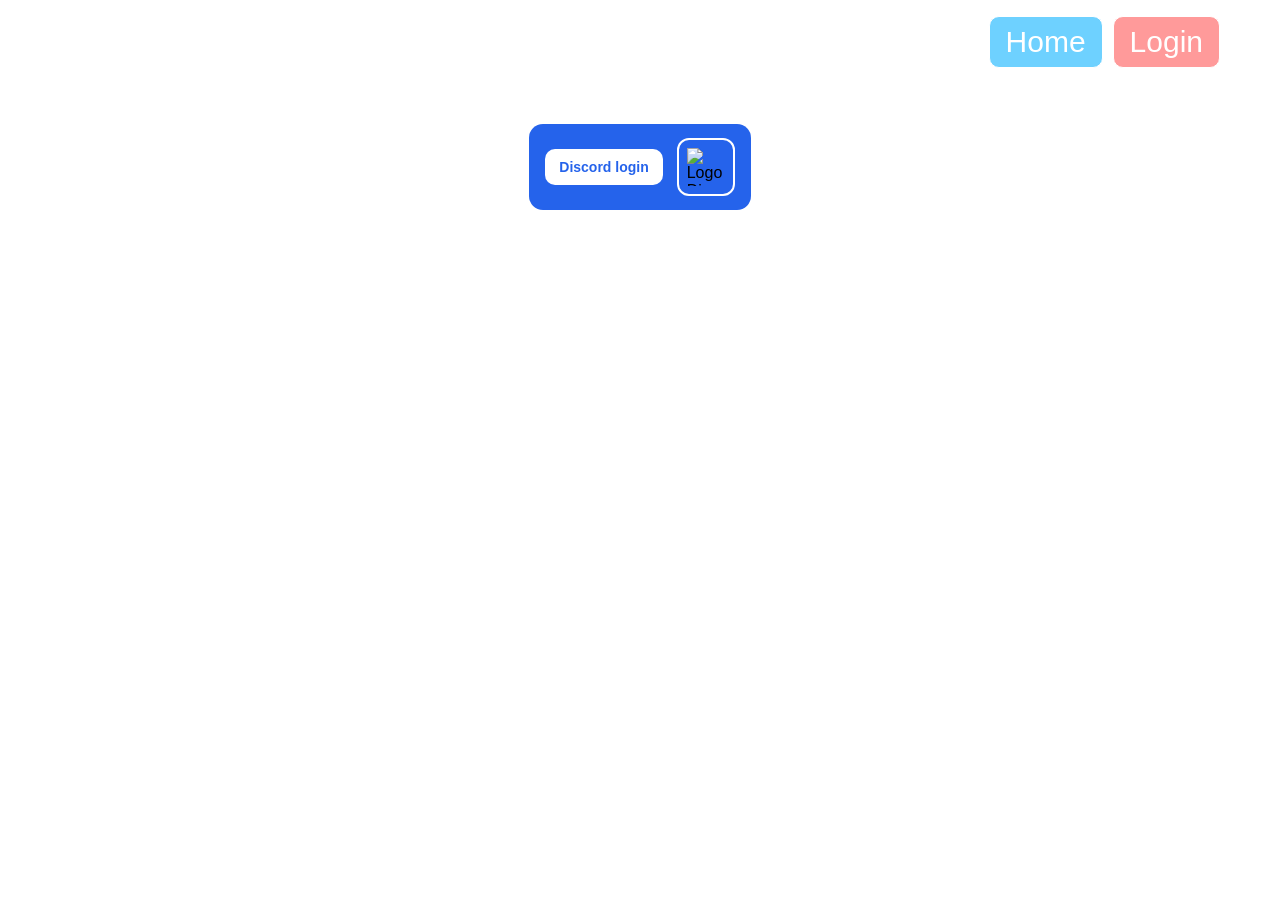
==== login/index.html @ 8d866c7a "Initial website import" ====
<!DOCTYPE html>
<html lang="fr">
<head>
  <meta charset="UTF-8" />
  <meta name="viewport" content="width=device-width, initial-scale=1.0" />
  <title>Login Discord</title>
  <link rel="stylesheet" href="../style.css" />
</head>
<body class="login-page">
  <div class="page-shell">
    <header class="site-header">
      <nav class="header-nav">
        <a class="nav-link" href="../">Home</a>
        <a class="nav-link nav-link-accent active" href="./">Login</a>
      </nav>
    </header>

    <main class="login-box-wrap">
      <section class="login-box">
        <div class="login-box-content">
          <a class="discord-auth-btn" href="https://discord.com/oauth2/authorize?client_id=YOUR_CLIENT_ID&response_type=code&redirect_uri=https%3A%2F%2Fexample.com%2Fcallback&scope=identify%20email" target="_blank" rel="noopener noreferrer">
            Discord login
          </a>
        </div>

        <div class="login-box-image">
          <img src="discord.png" alt="Logo Discord" />
        </div>
      </section>
    </main>
  </div>
</body>
</html>
---- style.css ----
* {
	box-sizing: border-box;
}

body {
	margin: 0;
	font-family: Arial, sans-serif;
	background: #ffffff;
}

.page-shell {
	width: min(100%, 1200px);
	margin: 0 auto;
}

.site-header {
	padding: 16px 20px;
}

.header-nav {
	display: flex;
	justify-content: flex-end;
	gap: 10px;
}

.nav-link {
	display: inline-block;
	padding: 8px 16px;
	border-radius: 10px;
	border: 1px solid #ffffff;
	background: #6ed1ff;
	color: #ffffff;
	text-decoration: none;
	font-size: 30px;
	font-weight: 00;
}

.nav-link:hover,
.nav-link.active,
.nav-link.nav-link-accent {
	background: #ff9a9a;
	color: #ffffff;
	border-color: #ffffff;
}

.login-box-wrap {
	display: flex;
	justify-content: center;
	padding: 40px 20px;
}

.login-box {
	display: flex;
	align-items: center;
	gap: 14px;
	padding: 14px 16px;
	border-radius: 14px;
	background: #2563eb;
}

.discord-auth-btn {
	display: inline-block;
	padding: 10px 14px;
	border-radius: 10px;
	background: #ffffff;
	color: #2563eb;
	text-decoration: none;
	font-size: 14px;
	font-weight: 700;
}

.login-box-image {
	display: flex;
	align-items: center;
	justify-content: center;
	width: 58px;
	height: 58px;
	padding: 8px;
	border: 2px solid #ffffff;
	border-radius: 12px;
	background: transparent;
	overflow: hidden;
}

.login-box-image img {
	width: 100%;
	height: 100%;
	object-fit: contain;
	display: block;
}
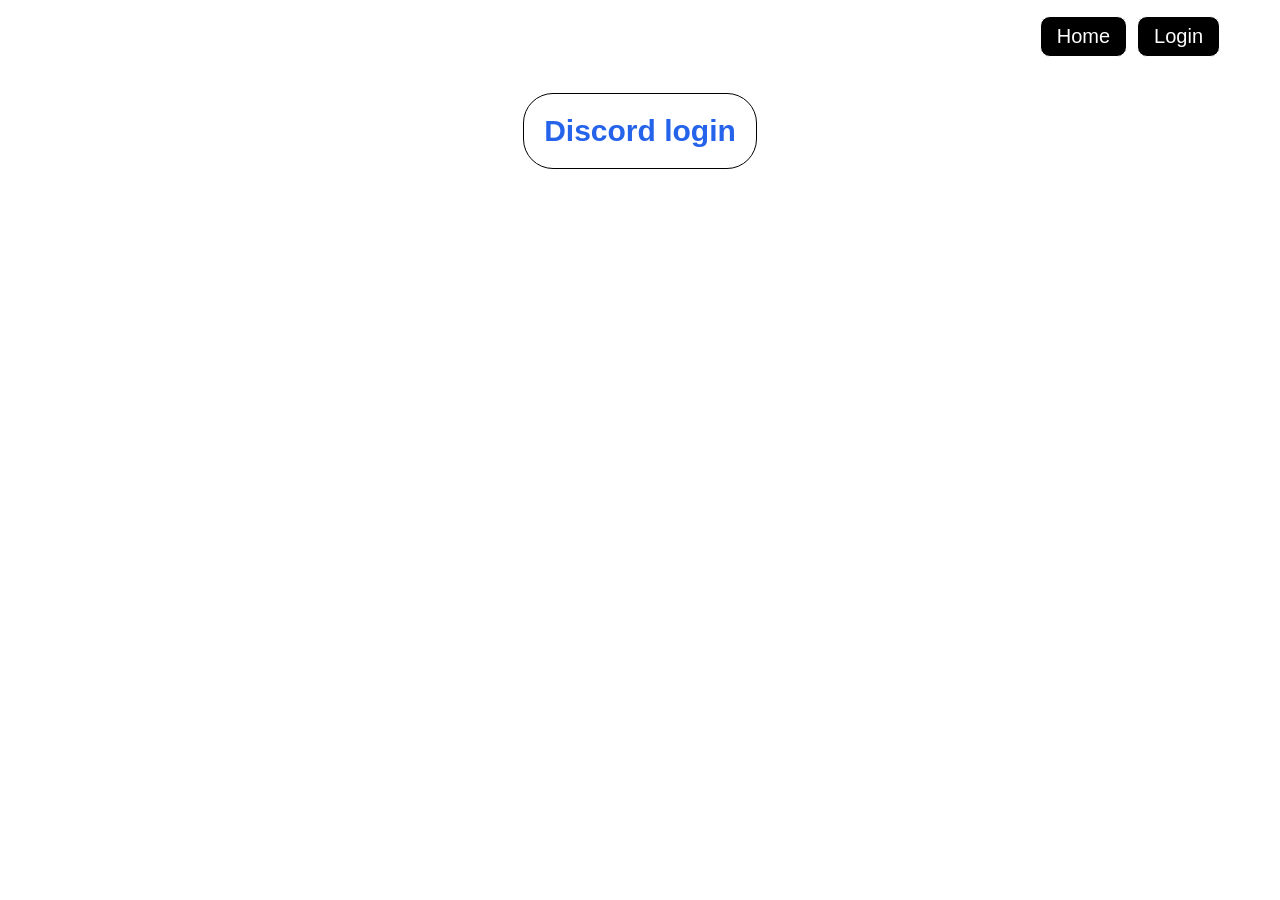
==== commit 0a70ed79: "Update website files" ====
--- a/login/index.html
+++ b/login/index.html
@@ -17,15 +17,9 @@
 
     <main class="login-box-wrap">
       <section class="login-box">
-        <div class="login-box-content">
           <a class="discord-auth-btn" href="https://discord.com/oauth2/authorize?client_id=YOUR_CLIENT_ID&response_type=code&redirect_uri=https%3A%2F%2Fexample.com%2Fcallback&scope=identify%20email" target="_blank" rel="noopener noreferrer">
             Discord login
           </a>
-        </div>
-
-        <div class="login-box-image">
-          <img src="discord.png" alt="Logo Discord" />
-        </div>
       </section>
     </main>
   </div>
--- a/style.css
+++ b/style.css
@@ -28,17 +28,17 @@
 	padding: 8px 16px;
 	border-radius: 10px;
 	border: 1px solid #ffffff;
-	background: #6ed1ff;
+	background: #000000;
 	color: #ffffff;
 	text-decoration: none;
-	font-size: 30px;
+	font-size: 20px;
 	font-weight: 00;
 }
 
 .nav-link:hover,
 .nav-link.active,
 .nav-link.nav-link-accent {
-	background: #ff9a9a;
+	background: #000000;
 	color: #ffffff;
 	border-color: #ffffff;
 }
@@ -46,45 +46,19 @@
 .login-box-wrap {
 	display: flex;
 	justify-content: center;
-	padding: 40px 20px;
+	padding: 20px 20px;
 }
 
-.login-box {
-	display: flex;
-	align-items: center;
-	gap: 14px;
-	padding: 14px 16px;
-	border-radius: 14px;
-	background: #2563eb;
-}
+
 
 .discord-auth-btn {
 	display: inline-block;
-	padding: 10px 14px;
-	border-radius: 10px;
+	padding: 20px 20px;
+	border-radius: 30px;
 	background: #ffffff;
 	color: #2563eb;
+    border: 1px solid black;
 	text-decoration: none;
-	font-size: 14px;
+	font-size: 30px;
 	font-weight: 700;
-}
-
-.login-box-image {
-	display: flex;
-	align-items: center;
-	justify-content: center;
-	width: 58px;
-	height: 58px;
-	padding: 8px;
-	border: 2px solid #ffffff;
-	border-radius: 12px;
-	background: transparent;
-	overflow: hidden;
-}
-
-.login-box-image img {
-	width: 100%;
-	height: 100%;
-	object-fit: contain;
-	display: block;
-}
+}
